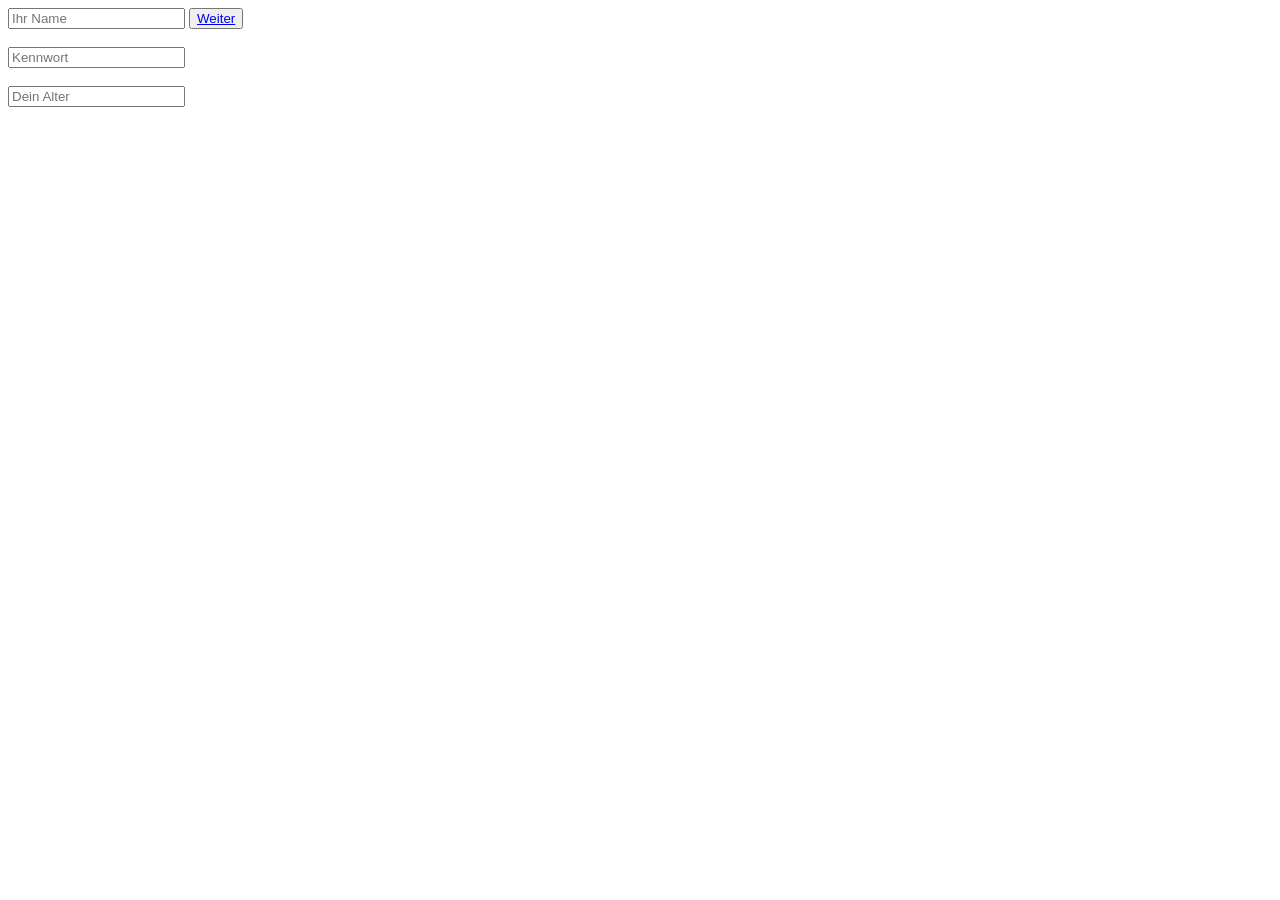
==== login.html @ f2edea76 "Add files via upload" ====
<!DOCTYPE html>
<html lang="en">
<head>
    <meta charset="UTF-8">
    <meta name="viewport" content="width=device-width, initial-scale=1.0">
    <title>Document</title>
</head>
<body>
    <form>
    <input type="name" placeholder="Ihr Name">
    <button type="submit">
    <a href="index.html">Weiter</a>
        
    </button>
    <br>
    <br>
    <input type="password" placeholder="Kennwort">
    <br>
    <br>
    <input type="number" placeholder="Dein Alter">
        
    </form>
</body>
</html>
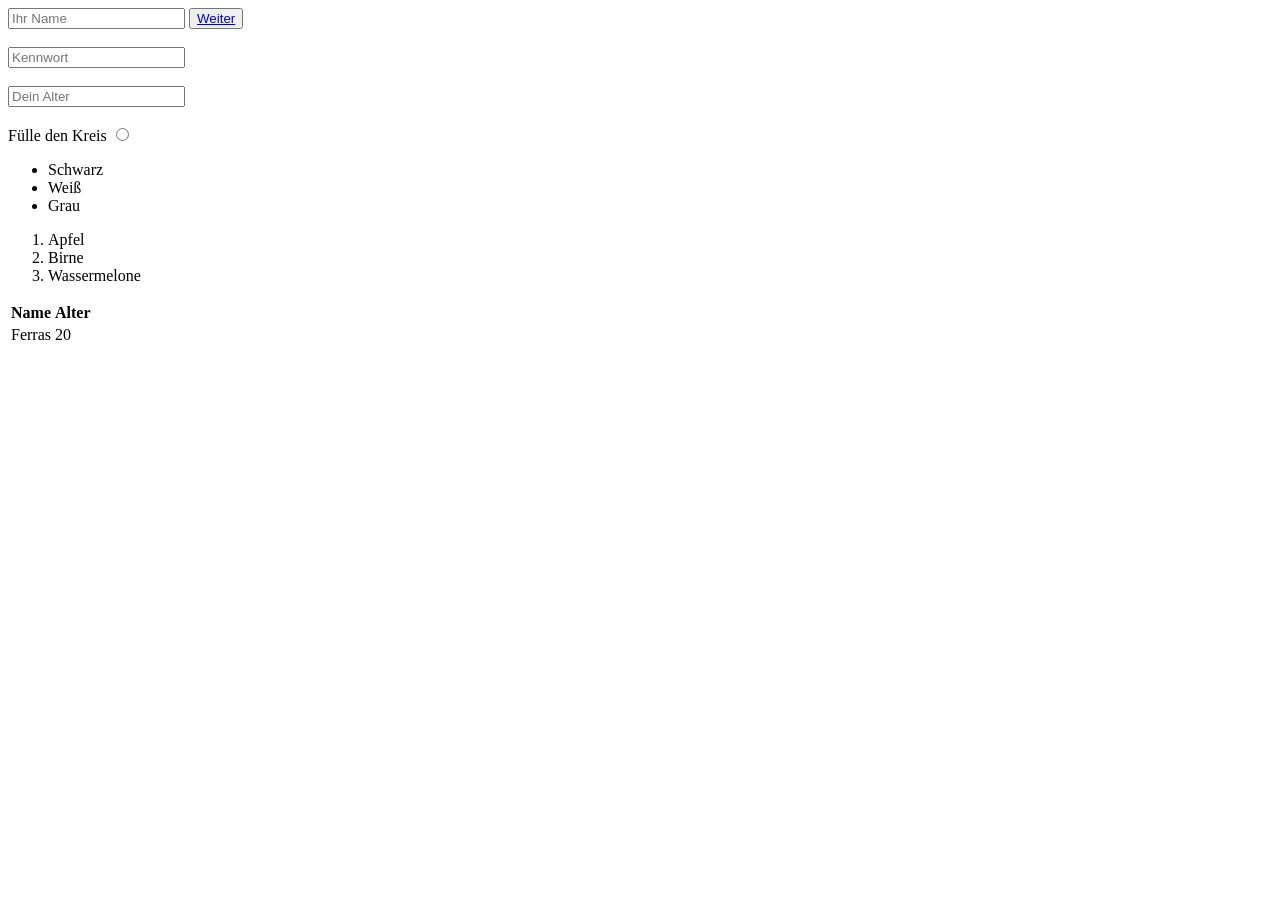
==== commit c097a00d: "Add files via upload" ====
--- a/login.html
+++ b/login.html
@@ -18,6 +18,36 @@
     <br>
     <br>
     <input type="number" placeholder="Dein Alter">
+    <br>
+    <br>
+    Fülle den Kreis
+    <input type="radio" placeholder="was das">
+
+    <ul>
+        <li>Schwarz</li>
+        <li>Weiß</li>
+        <li>Grau</li>
+    </ul>
+
+    <ol>
+        <li>Apfel</li>
+        <li>Birne</li>
+        <li>Wassermelone</li>
+    </ol>
+
+    
+        
+    <table>
+        <tr>
+            <th>Name</th>
+            <th>Alter</th>
+        </tr>
+        <tr>
+            <td>Ferras</td>
+            <td>20</td>
+        </tr>
+    </table>
+
         
     </form>
 </body>
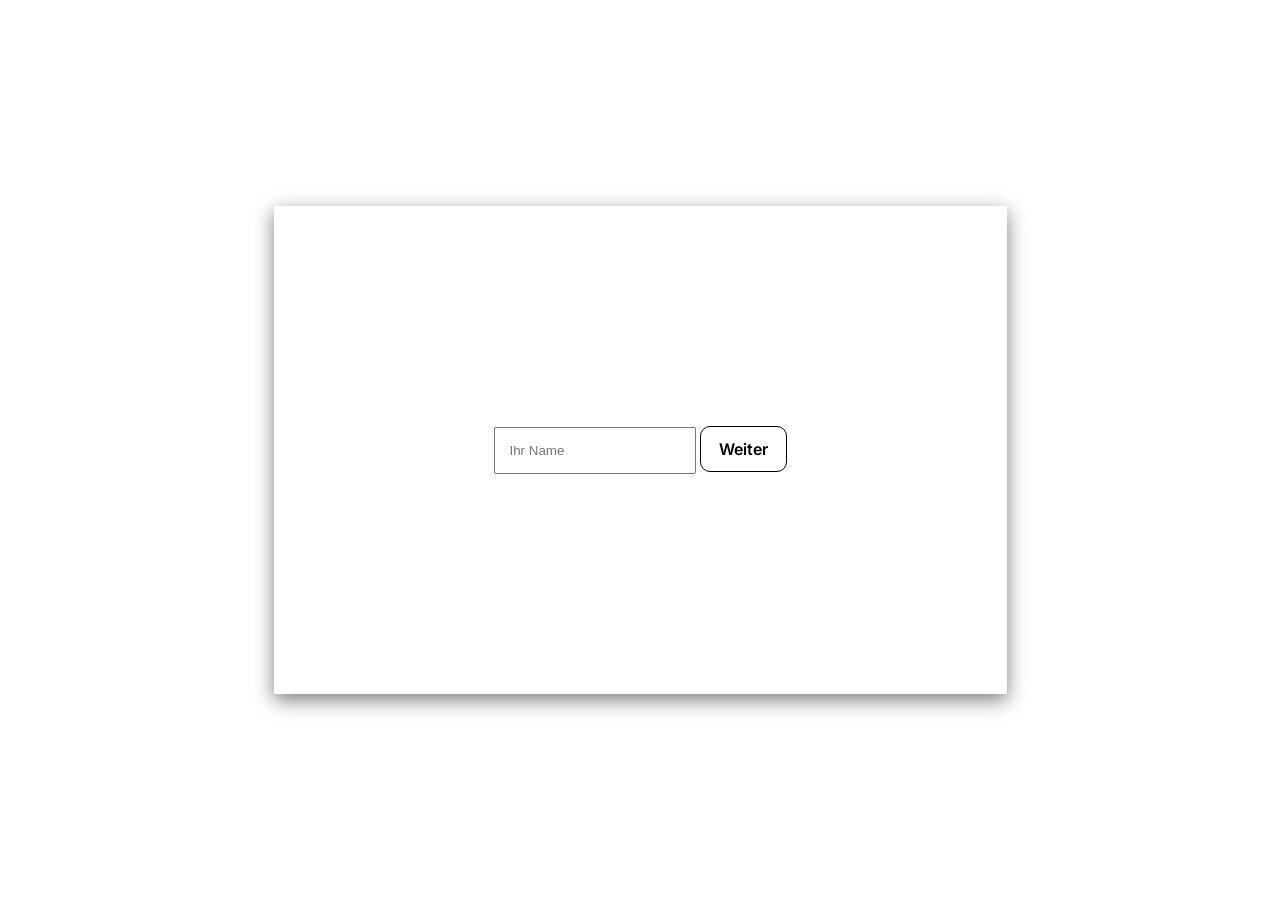
==== commit 8604d2c0: "Add files via upload" ====
--- a/login.html
+++ b/login.html
@@ -1,54 +1,22 @@
 <!DOCTYPE html>
 <html lang="en">
 <head>
+    <link rel="stylesheet" href="style.css">
     <meta charset="UTF-8">
     <meta name="viewport" content="width=device-width, initial-scale=1.0">
-    <title>Document</title>
+    <title>Login</title>
+    <link rel="preconnect" href="https://fonts.googleapis.com">
+    <link rel="preconnect" href="https://fonts.gstatic.com" crossorigin>
+    <link href="https://fonts.googleapis.com/css2?family=Inter:wght@400;600;700&family=Poppins:wght@400;600;700&display=swap" rel="stylesheet">
 </head>
-<body>
-    <form>
+<body class="login-body">
+    
+<form class="login">
     <input type="name" placeholder="Ihr Name">
-    <button type="submit">
-    <a href="index.html">Weiter</a>
+    <a class="weiter-btn" href="index.html">Weiter</a>
         
-    </button>
-    <br>
-    <br>
-    <input type="password" placeholder="Kennwort">
-    <br>
-    <br>
-    <input type="number" placeholder="Dein Alter">
-    <br>
-    <br>
-    Fülle den Kreis
-    <input type="radio" placeholder="was das">
+</button>
+</form>
 
-    <ul>
-        <li>Schwarz</li>
-        <li>Weiß</li>
-        <li>Grau</li>
-    </ul>
-
-    <ol>
-        <li>Apfel</li>
-        <li>Birne</li>
-        <li>Wassermelone</li>
-    </ol>
-
-    
-        
-    <table>
-        <tr>
-            <th>Name</th>
-            <th>Alter</th>
-        </tr>
-        <tr>
-            <td>Ferras</td>
-            <td>20</td>
-        </tr>
-    </table>
-
-        
-    </form>
 </body>
 </html>
--- a/style.css
+++ b/style.css
@@ -0,0 +1,116 @@
+.bewerbung{color: black;
+display: none;
+}
+        .bewerbung:hover{color: red;}
+
+    
+            a{color:rgb(50, 50, 231)}
+            a:hover{color:rgb(0, 187, 255)}
+
+            .socials{
+                margin-right: 12px
+            }
+.footer
+{
+    background-color: rgb(211, 205, 205);
+    padding: 8px;
+    display: flex;
+    flex-direction: row;
+    align-items:center;
+    justify-content:flex-end;
+    margin-top: 10px
+}
+
+.header
+{
+    background-color:rgb(189, 184, 184);
+    padding: 12px;
+    display:flex;
+    flex-direction: row;
+    align-items:center;
+    justify-content:center;
+}
+
+    .p {margin:11px}
+
+.bild-rechts {
+    display: flex;
+}
+
+.ferras
+{
+    display: block;
+    box-shadow:0 6px 18px rgba(0, 0, 0, 0.55);
+}
+
+.hobbys
+{
+    display:inline-block;
+    box-shadow:0 6px 18px rgb(20, 19, 19, 0.55);
+    padding:0px 20px;
+    font-family:"Inter", sans-serif;
+}
+
+.login
+{   
+    background-color: rgb(255, 255, 255);
+    box-shadow:0 6px 18px rgb(20, 19, 19, 0.55);
+    padding: 220px;
+}
+
+.login-body
+{
+  margin: 0;
+  min-height: 100vh;
+  display: flex;
+  justify-content: center; /* horizontal */
+  align-items: center; 
+}
+
+.login input
+{
+    width: 170px;
+    padding: 14px;
+}
+
+.login button
+{
+    width: 100px;
+    padding: 14px;
+    border: 2px;
+}
+
+.login a
+{
+    text-decoration: none;
+    color: black;  
+}
+
+.main-headline
+{
+    display: flex;
+    justify-content: center;
+    box-shadow:0 6px 18px rgb(20, 19, 19, 0.55);
+    padding: 12px;
+    font-family: "poppins", sans-serif;
+}
+.vorstellung
+{
+    font-family:"Inter", sans-serif;
+}
+
+.weiter-btn {
+  display: inline-block;
+  padding: 12px 18px;
+  background-color: #ffffff;
+  color: white;
+  text-decoration: none;
+  border-radius: 10px;
+  font-weight: 600;
+  border: 1px solid black;
+  font-family: Inter, sans-serif;
+}
+
+.weiter-btn:hover {
+  background-color: #afc4e2;
+}
